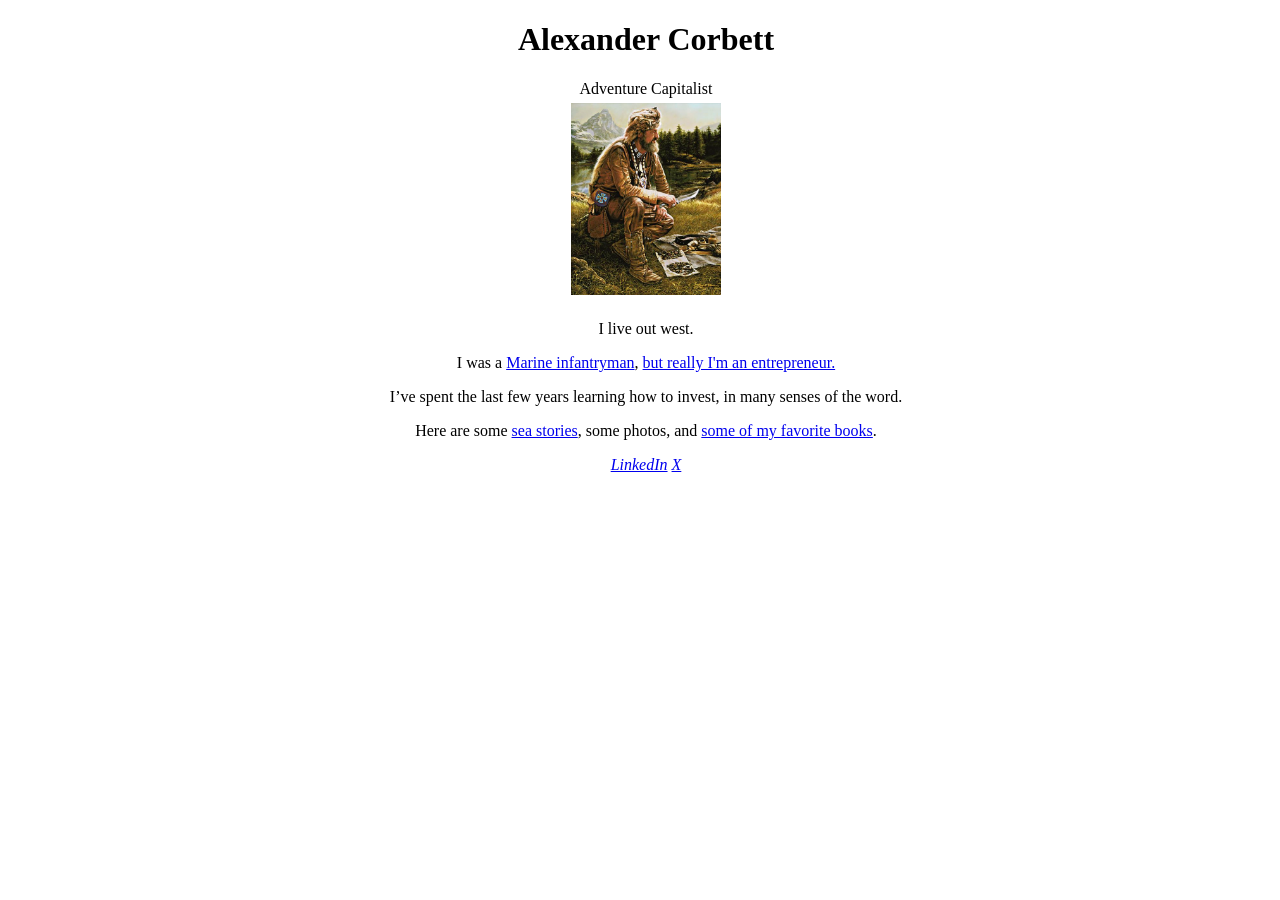
==== index.html @ bbe22b13 "Add files via upload" ====
<!DOCTYPE html>
<html lang="en">
<head>
    <meta charset="UTF-8">
    <meta name="viewport" content="width=device-width, initial-scale=1.0">
    <link rel="stylesheet" href="styles.css">
    <title>Alexander Corbett</title>
</head>
<body>
    <header>
        <h1>Alexander Corbett</h1>
        <section class="position">Adventure Capitalist</section>
    </header>
    <main>
        <div class="profile">
            <img src="coureurdebois.jpg" alt="profile pic">
            <p>I live out west.</p> 
	    <p>I was a <a href="https://www.marines.mil/News/Marines-TV/videoid/916583/" target="_blank" rel="noreferrer noopener">Marine infantryman</a>, <a href="projects.html"> but really I'm an entrepreneur.</a></p>
	    <p>I’ve spent the last few years learning how to invest, in many senses of the word.</p> 
	    <p>Here are some <a href="writing.html">sea stories</a>, some <! -- instagram? --> photos, and <a href="bookshelf.html">some of my favorite books</a>.</p>
            <div class="social-icons">
                <a href="https://www.linkedin.com/in/alexandermcorbett/" target="_blank" rel="noreferrer noopener"><i>LinkedIn</i></a>
                <a href="https://x.com/AlexanderCorbe" target="_blank" rel="noreferrer noopener"><i>X</i></a>
            </div>
        </div>
    </main>
    <footer>
    </footer>
</body>
</html>
---- styles.css ----
body {
  margin-left: 20px;
}

h1 {
  text-align: center;
}

img {
  padding: 5px;
  width: 150px;
}

div.profile {
  text-align: center;
}

div.list {
  margin-top: 50px;
  font-size: 16px;
}

div.list_title {
  margin-top: 100px;
  font-size: 36px;
}

section.position {
  text-align: center;
}
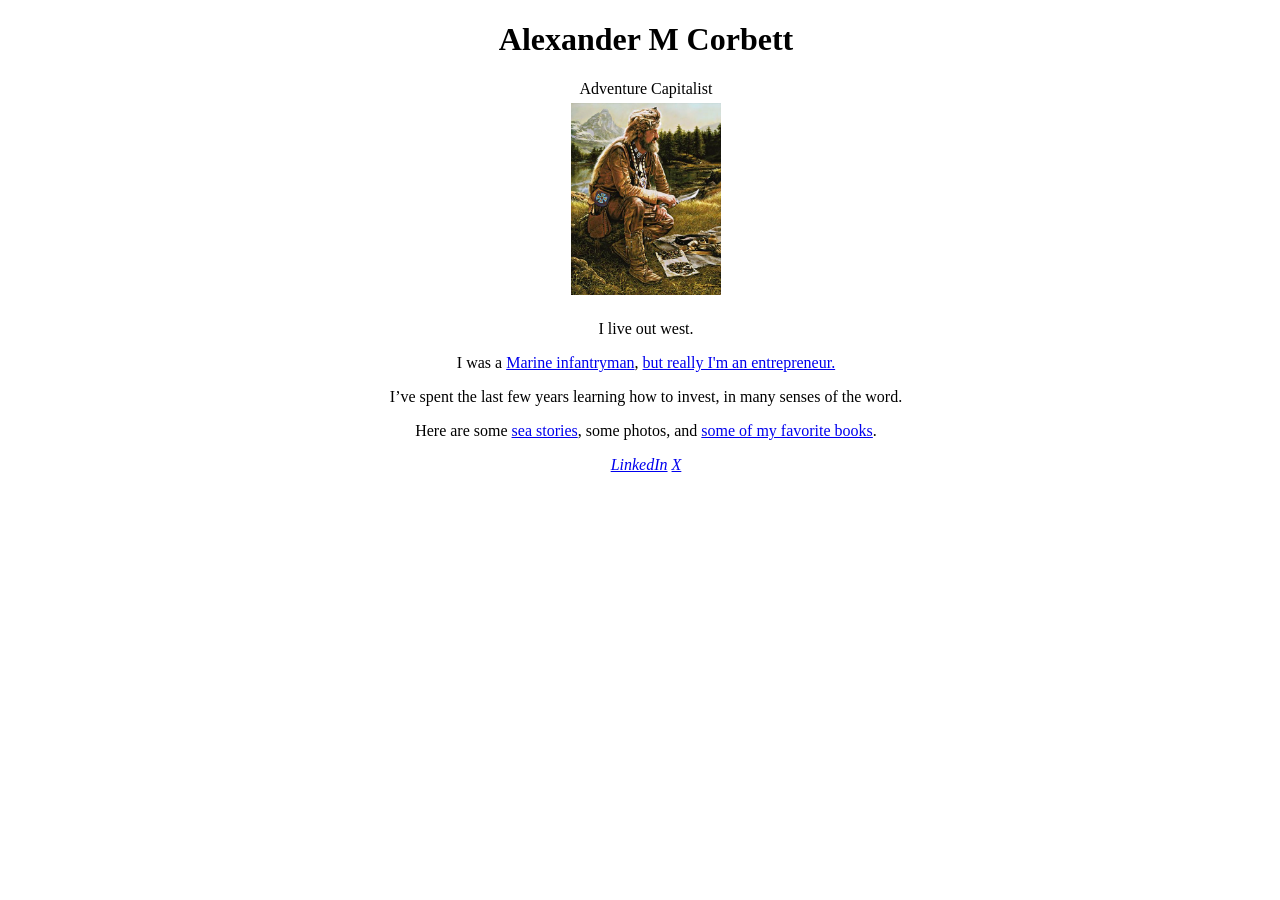
==== commit 3439e660: "Update index.html" ====
--- a/index.html
+++ b/index.html
@@ -8,7 +8,7 @@
 </head>
 <body>
     <header>
-        <h1>Alexander Corbett</h1>
+        <h1>Alexander M Corbett</h1>
         <section class="position">Adventure Capitalist</section>
     </header>
     <main>
@@ -27,4 +27,4 @@
     <footer>
     </footer>
 </body>
-</html>+</html>
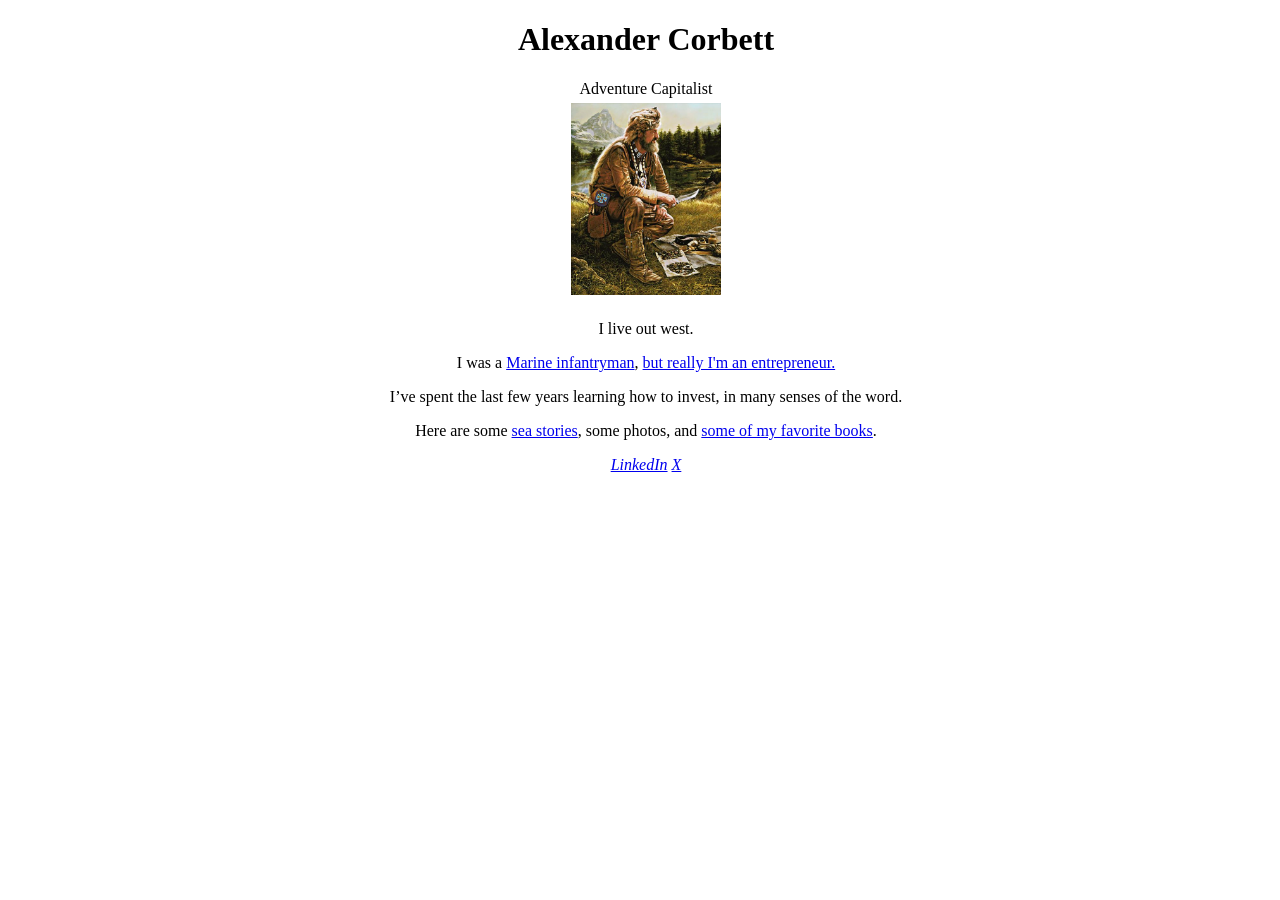
==== commit d14c92b4: "Update index.html" ====
--- a/index.html
+++ b/index.html
@@ -8,7 +8,7 @@
 </head>
 <body>
     <header>
-        <h1>Alexander M Corbett</h1>
+        <h1>Alexander Corbett</h1>
         <section class="position">Adventure Capitalist</section>
     </header>
     <main>
